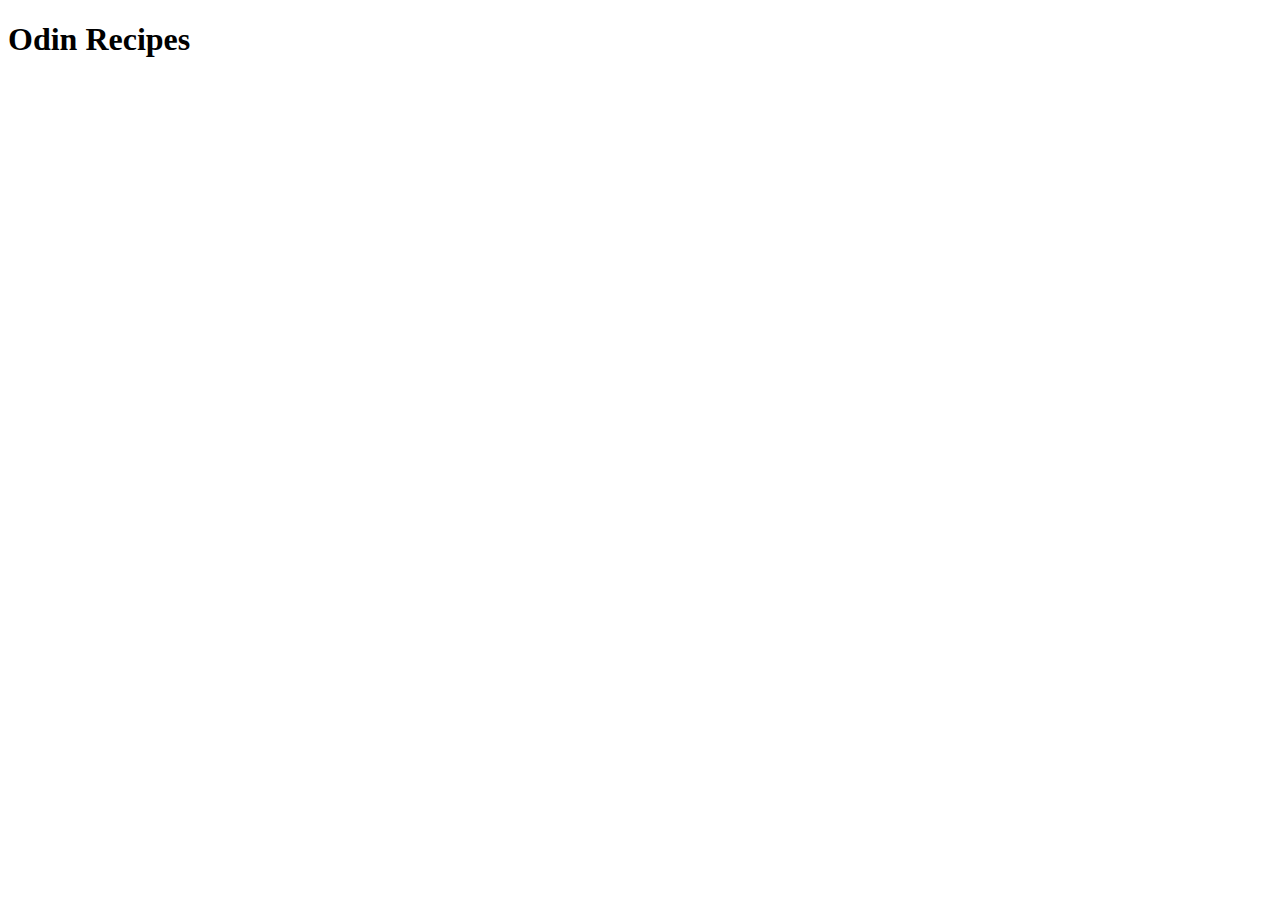
==== index.html @ ade304a1 "create boilerplate and get started" ====
<!DOCTYPE html>
<html lang="en">
<head>
  <meta charset="UTF-8">
  <meta name="viewport" content="width=device-width, initial-scale=1.0">
  <title>Document</title>
</head>
<body>
  <h1>Odin Recipes</h1>
</body>
</html>
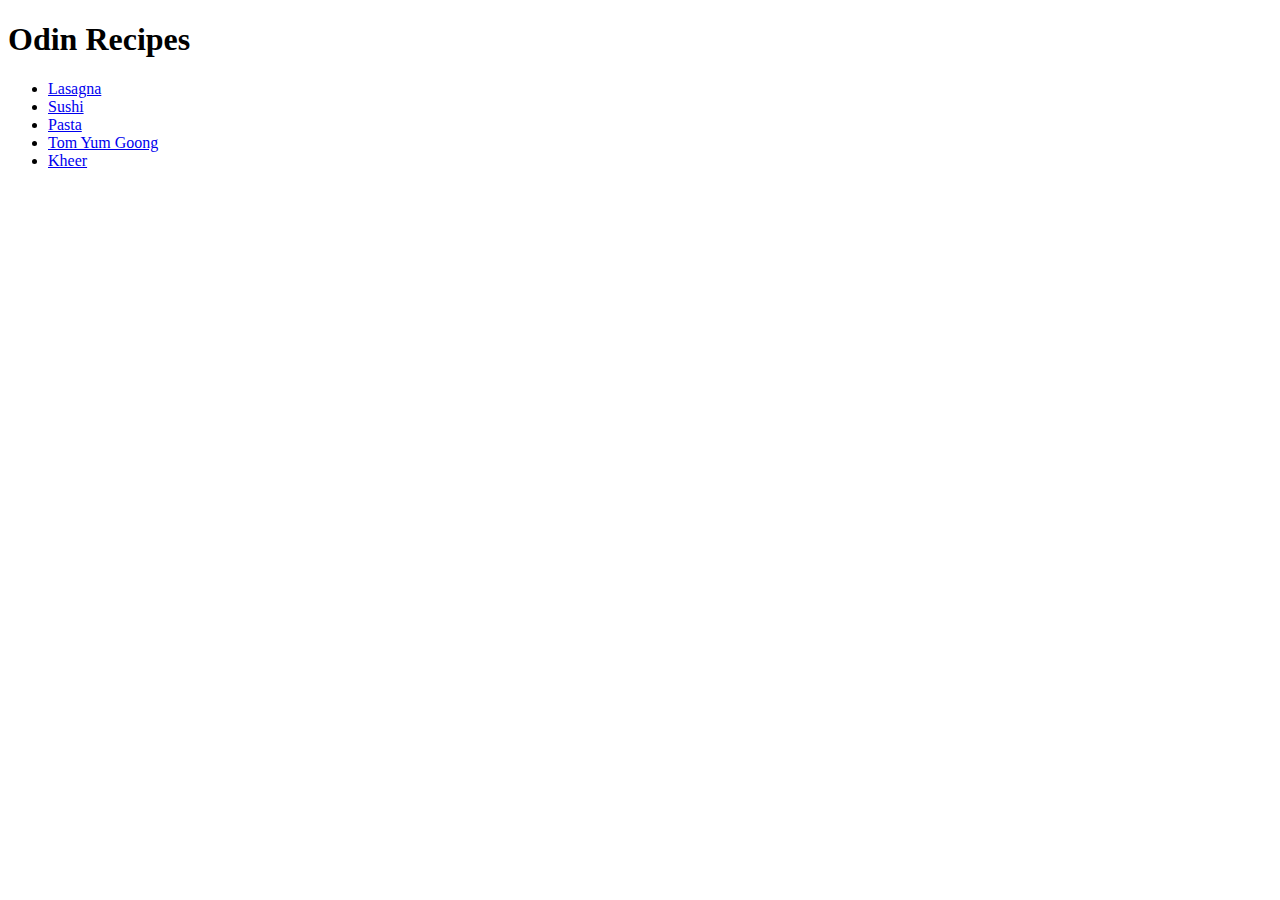
==== commit 7e3d007b: "Add relative links to recipes" ====
--- a/index.html
+++ b/index.html
@@ -7,5 +7,12 @@
 </head>
 <body>
   <h1>Odin Recipes</h1>
+  <ul>
+    <li><a href="./recipes/lasagna.html">Lasagna</a></li>
+    <li><a href="./recipes/sushi.html">Sushi</a></li>
+    <li><a href="./recipes/pasta.html">Pasta</a></li>
+    <li><a href="./recipes/tom-yum-goong.html">Tom Yum Goong</a></li>
+    <li><a href="./recipes/kheer.html">Kheer</a></li>
+</ul>
 </body>
 </html>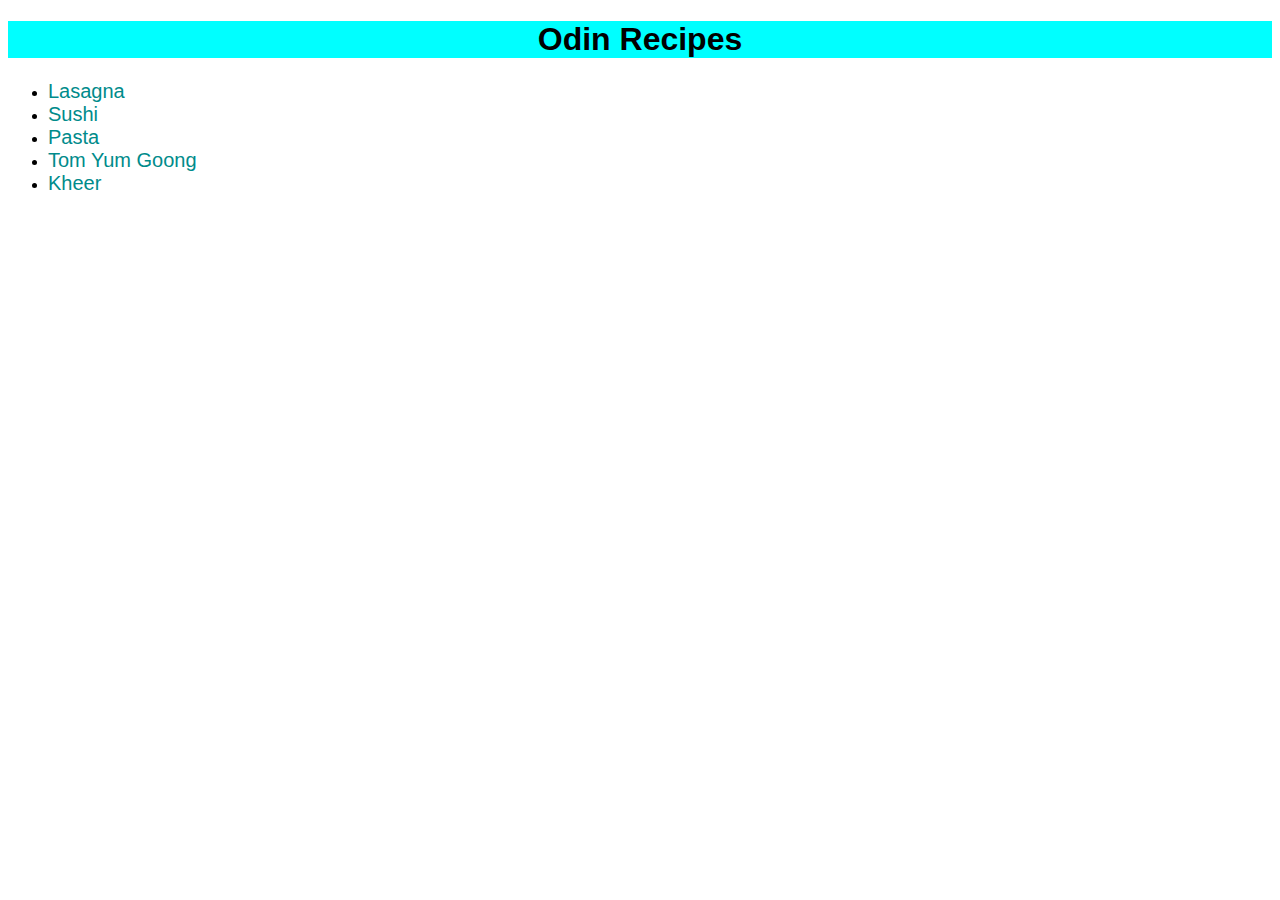
==== commit cab5d8b7: "Add css basic style" ====
--- a/index.html
+++ b/index.html
@@ -4,6 +4,7 @@
   <meta charset="UTF-8">
   <meta name="viewport" content="width=device-width, initial-scale=1.0">
   <title>Document</title>
+  <link rel="stylesheet" href="style.css">
 </head>
 <body>
   <h1>Odin Recipes</h1>
--- a/style.css
+++ b/style.css
@@ -0,0 +1,15 @@
+* {
+  font-family: Arial, Helvetica, sans-serif;
+}
+h1 {
+  background-color: aqua;
+  text-align: center;
+}
+ul li a {
+  text-decoration: none;
+  color: darkcyan;
+  font-size: 20px;
+}
+ul li a:hover {
+  color: orange;
+}